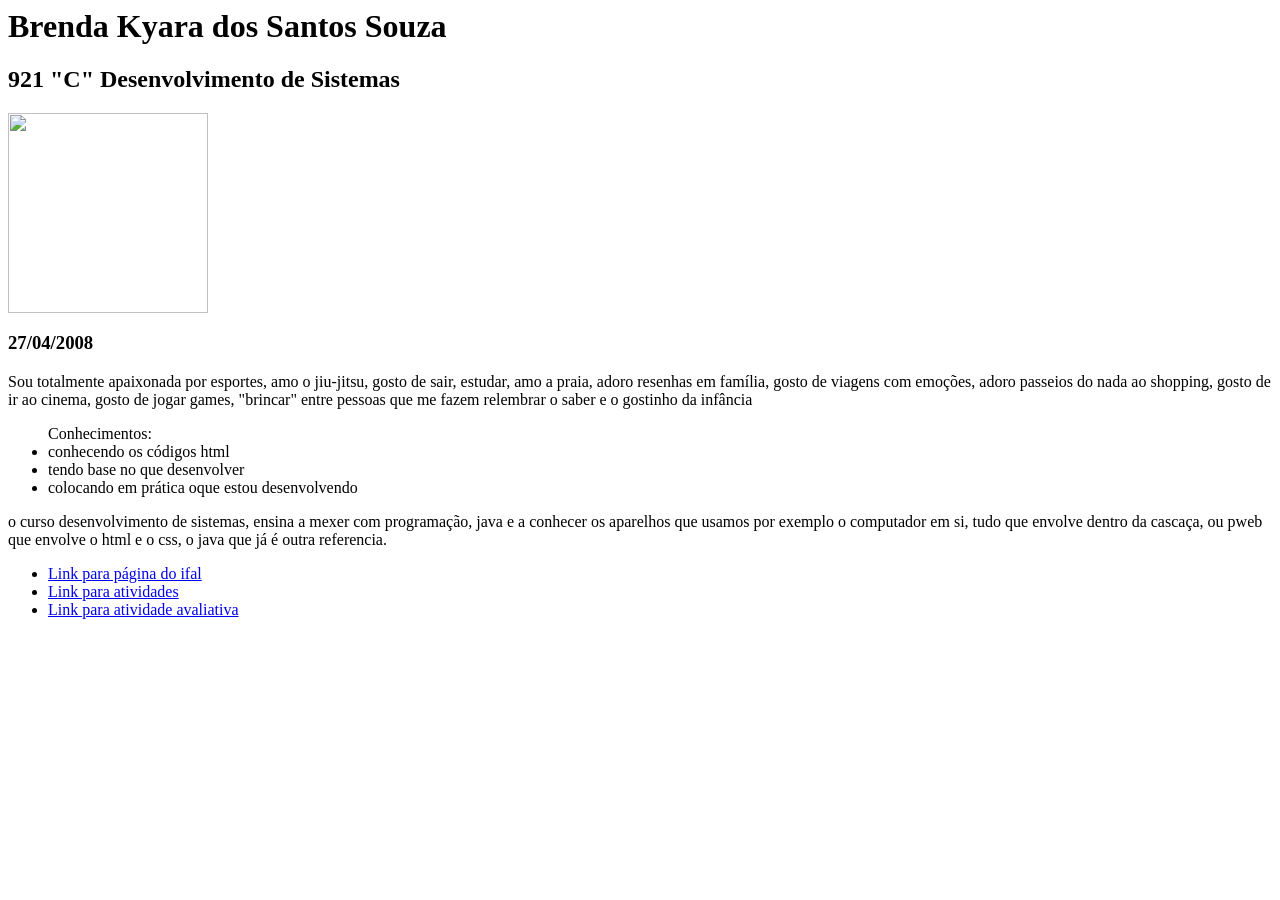
==== index.html @ 5011c37d "Update index.html" ====
<html>
	<head>
	</head>
	<body>
<header>
    <h1>Brenda Kyara dos Santos Souza</h1>
    <h2>921 "C" Desenvolvimento de Sistemas</h2>
    <img height="200" src="foto.jpg"/>
    <h3>27/04/2008</h3>
</header>
<main>
<section>
<article>
    <p>Sou totalmente apaixonada por esportes, amo o jiu-jitsu, gosto de sair, estudar, amo a praia, adoro resenhas em família, gosto de viagens com emoções, adoro passeios do nada ao shopping, gosto de ir ao cinema, gosto de jogar games, "brincar" entre pessoas que me fazem relembrar o saber e o gostinho da infância</p>
</article>
</section>

<section>
<ul>Conhecimentos:
    <li>conhecendo os códigos html</li>
    <li>tendo base no que desenvolver</li>
    <li>colocando em prática oque estou desenvolvendo</li>
</ul>
</section>

<section>
<aside>
    <p>o curso desenvolvimento de sistemas, ensina a mexer com programação, java e a conhecer os aparelhos que usamos por exemplo o computador em si, tudo que envolve dentro da cascaça, ou pweb que envolve o html e o css, o java que já é outra referencia.</p>
</aside>
</section>

<ul>
<li> <a href="http://www2.ifal.edu.br">Link para página do ifal</a>
	<li> <a href="https://github.com/kyarabrenda27-rgb/kyarabrenda27-rgb.github.io/tree/c9216caa9b1e7b38210b4827983a4294f5e20f43/cap04">Link para atividades</a></li>
    <li> <a href="https://kyarabrenda27-rgb.github.io/texto atividade-css01-sala/index.html">Link para atividade avaliativa</a></li>
</ul>

</body>
</html>
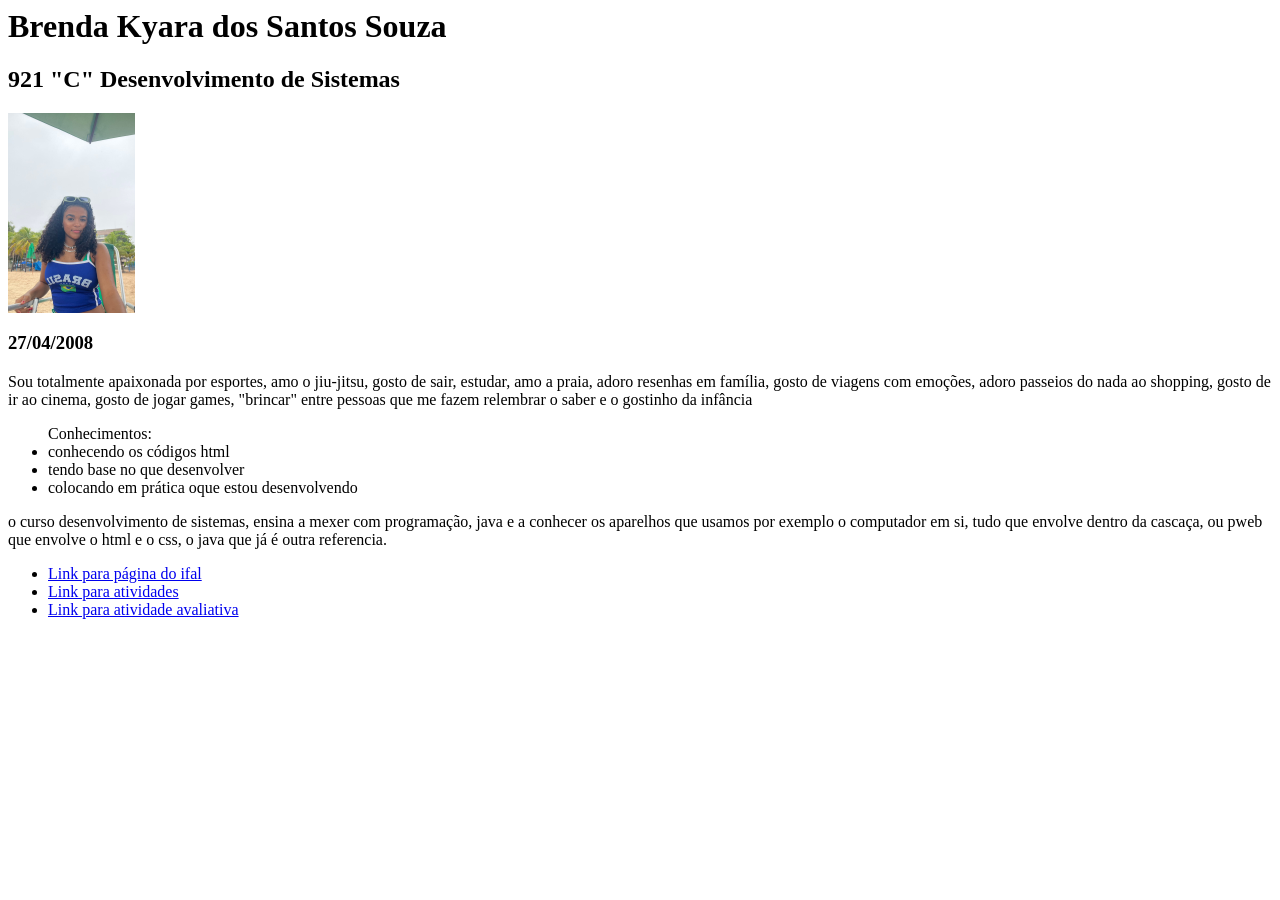
==== commit 01cb6f4f: "Update index.html" ====
--- a/index.html
+++ b/index.html
@@ -5,7 +5,7 @@
 <header>
     <h1>Brenda Kyara dos Santos Souza</h1>
     <h2>921 "C" Desenvolvimento de Sistemas</h2>
-    <img height="200" src="foto.jpg"/>
+    <img height="200" src="foto.jpeg"/>
     <h3>27/04/2008</h3>
 </header>
 <main>
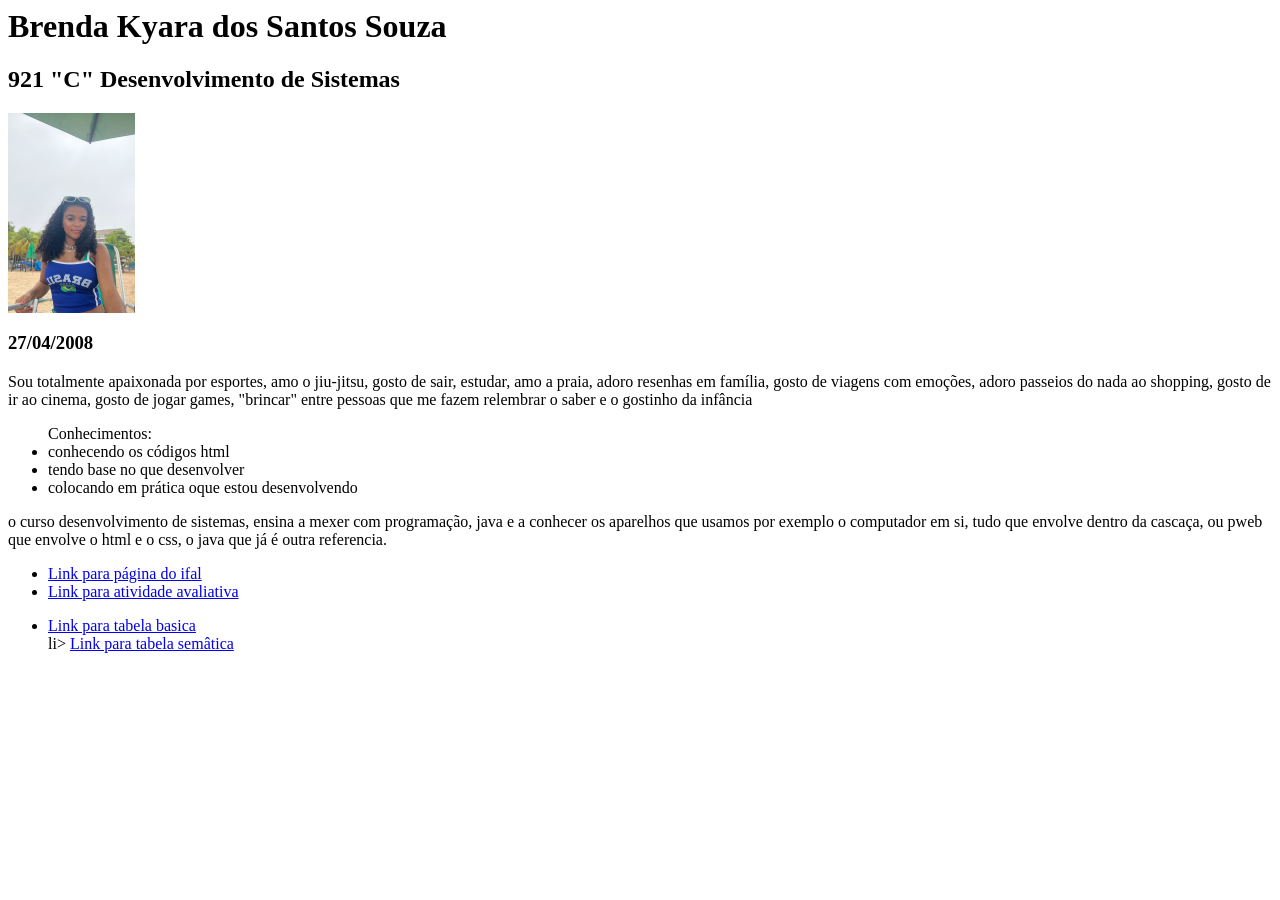
==== commit 17c43159: "Update index.html" ====
--- a/index.html
+++ b/index.html
@@ -31,8 +31,11 @@
 
 <ul>
 <li> <a href="http://www2.ifal.edu.br">Link para página do ifal</a>
-	<li> <a href="https://github.com/kyarabrenda27-rgb/kyarabrenda27-rgb.github.io/tree/c9216caa9b1e7b38210b4827983a4294f5e20f43/cap04">Link para atividades</a></li>
     <li> <a href="https://kyarabrenda27-rgb.github.io/texto atividade-css01-sala/index.html">Link para atividade avaliativa</a></li>
+</ul>
+<ul>
+    <li><a href="https://kyarabrenda27-rgb.github.io/cap04/cap04-at01-tabela-basica.html">Link para tabela basica</a></li>
+    li> <a href="https://kyarabrenda27-rgb.github.io/cap04/cap04-at02-tabela-semantica.html">Link para tabela semâtica</a></li>
 </ul>
 
 </body>
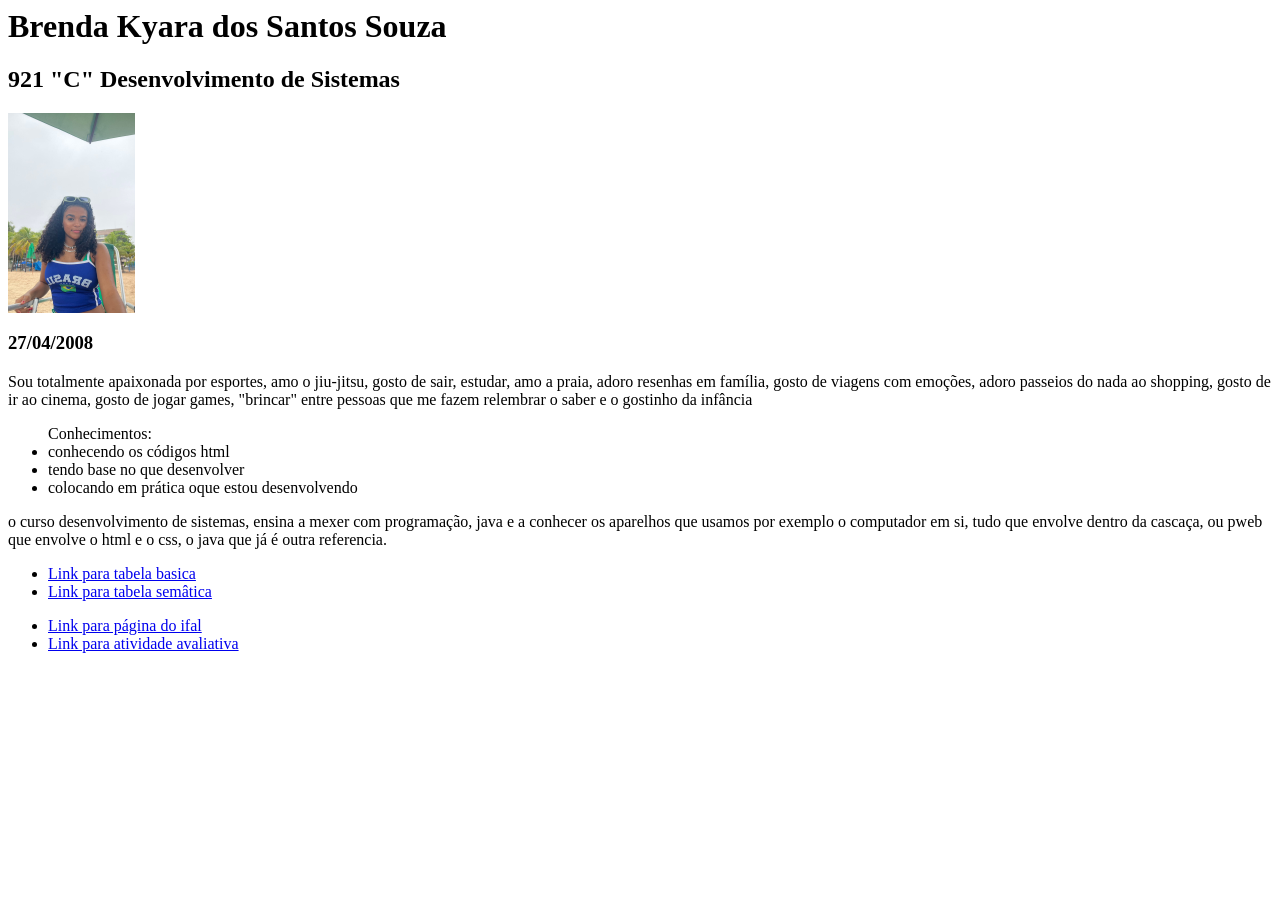
==== commit a43cb56e: "Update index.html" ====
--- a/index.html
+++ b/index.html
@@ -30,12 +30,12 @@
 </section>
 
 <ul>
+    <li><a href="https://kyarabrenda27-rgb.github.io/cap04/cap04-at01-tabela-basica.html">Link para tabela basica</a></li>
+    <li> <a href="https://kyarabrenda27-rgb.github.io/cap04/cap04-at02-tabela-semantica.html">Link para tabela semâtica</a></li>
+</ul>
+<ul>
 <li> <a href="http://www2.ifal.edu.br">Link para página do ifal</a>
     <li> <a href="https://kyarabrenda27-rgb.github.io/texto atividade-css01-sala/index.html">Link para atividade avaliativa</a></li>
-</ul>
-<ul>
-    <li><a href="https://kyarabrenda27-rgb.github.io/cap04/cap04-at01-tabela-basica.html">Link para tabela basica</a></li>
-    li> <a href="https://kyarabrenda27-rgb.github.io/cap04/cap04-at02-tabela-semantica.html">Link para tabela semâtica</a></li>
 </ul>
 
 </body>
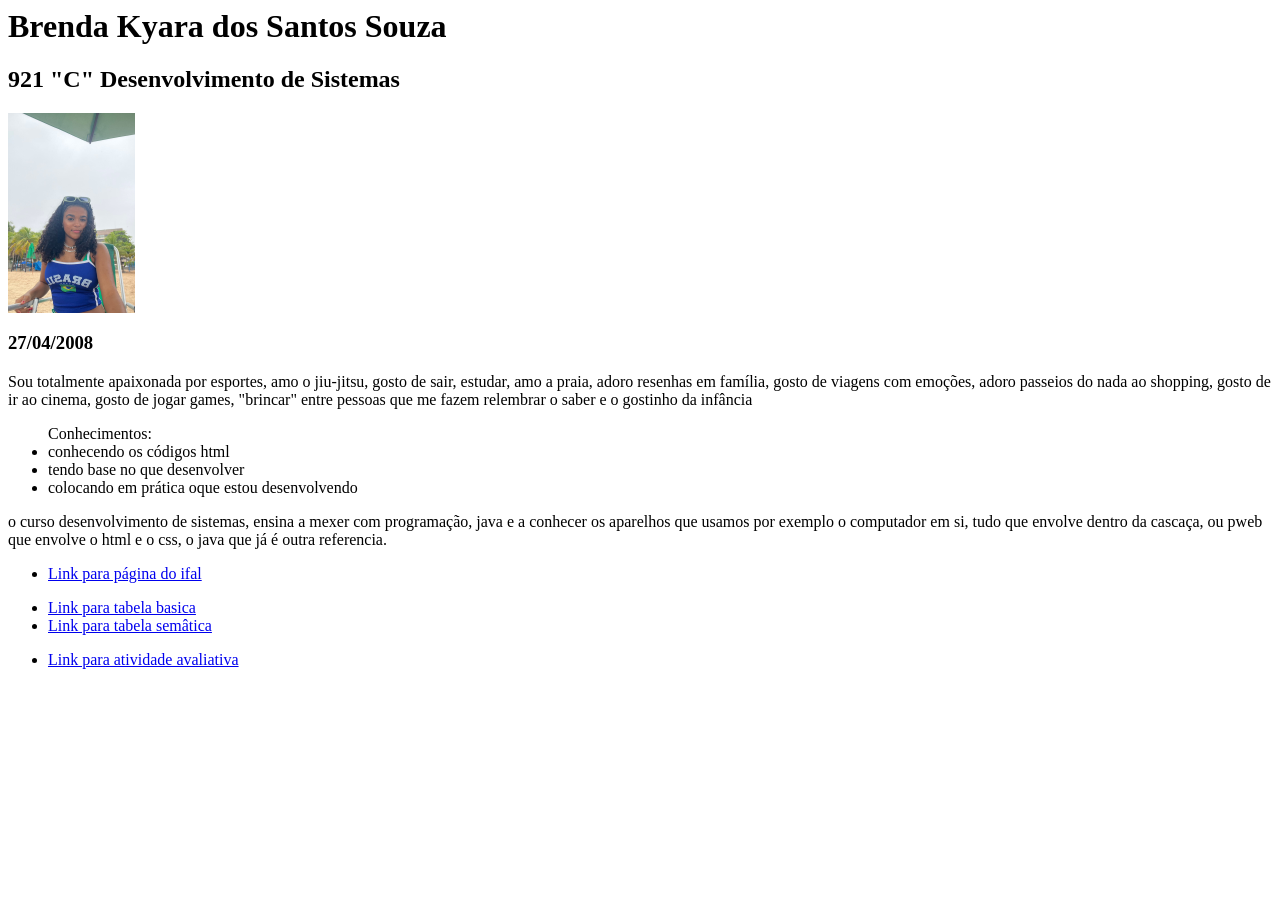
==== commit 08219b51: "Update index.html" ====
--- a/index.html
+++ b/index.html
@@ -1,5 +1,5 @@
 <html>
-	<head>
+	<head> 
 	</head>
 	<body>
 <header>
@@ -28,13 +28,14 @@
     <p>o curso desenvolvimento de sistemas, ensina a mexer com programação, java e a conhecer os aparelhos que usamos por exemplo o computador em si, tudo que envolve dentro da cascaça, ou pweb que envolve o html e o css, o java que já é outra referencia.</p>
 </aside>
 </section>
-
+<ul>
+    <li> <a href="http://www2.ifal.edu.br">Link para página do ifal</a></li>
+</ul>
 <ul>
     <li><a href="https://kyarabrenda27-rgb.github.io/cap04/cap04-at01-tabela-basica.html">Link para tabela basica</a></li>
     <li> <a href="https://kyarabrenda27-rgb.github.io/cap04/cap04-at02-tabela-semantica.html">Link para tabela semâtica</a></li>
 </ul>
 <ul>
-<li> <a href="http://www2.ifal.edu.br">Link para página do ifal</a>
     <li> <a href="https://kyarabrenda27-rgb.github.io/texto atividade-css01-sala/index.html">Link para atividade avaliativa</a></li>
 </ul>
 
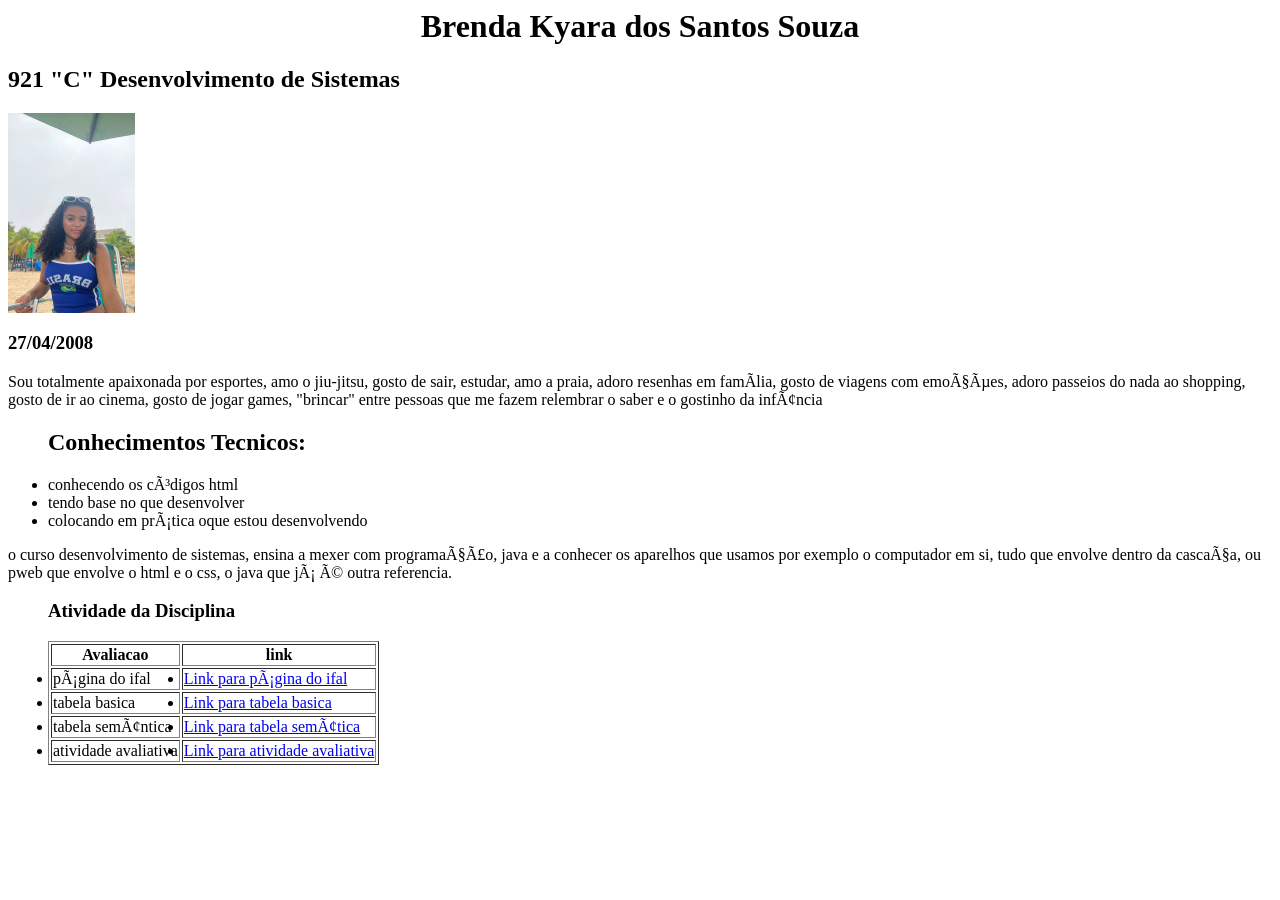
==== commit c9983856: "Update index.html" ====
--- a/index.html
+++ b/index.html
@@ -2,41 +2,62 @@
 	<head> 
 	</head>
 	<body>
-<header>
-    <h1>Brenda Kyara dos Santos Souza</h1>
+    <center><h1>Brenda Kyara dos Santos Souza</h1></center>
     <h2>921 "C" Desenvolvimento de Sistemas</h2>
     <img height="200" src="foto.jpeg"/>
     <h3>27/04/2008</h3>
-</header>
-<main>
-<section>
-<article>
     <p>Sou totalmente apaixonada por esportes, amo o jiu-jitsu, gosto de sair, estudar, amo a praia, adoro resenhas em família, gosto de viagens com emoções, adoro passeios do nada ao shopping, gosto de ir ao cinema, gosto de jogar games, "brincar" entre pessoas que me fazem relembrar o saber e o gostinho da infância</p>
-</article>
-</section>
 
-<section>
-<ul>Conhecimentos:
+  <ul><h2>Conhecimentos Tecnicos:</h2>
     <li>conhecendo os códigos html</li>
     <li>tendo base no que desenvolver</li>
     <li>colocando em prática oque estou desenvolvendo</li>
 </ul>
-</section>
 
-<section>
-<aside>
     <p>o curso desenvolvimento de sistemas, ensina a mexer com programação, java e a conhecer os aparelhos que usamos por exemplo o computador em si, tudo que envolve dentro da cascaça, ou pweb que envolve o html e o css, o java que já é outra referencia.</p>
-</aside>
-</section>
 <ul>
-    <li> <a href="http://www2.ifal.edu.br">Link para página do ifal</a></li>
+ <!DOCTYPE html>
+<html lang="pt-BR">
+<head>
+  <meta charset="UTF-8">
+  <title></title>
+</head>
+<body>
+  <h3>Atividade da Disciplina</h3>
+
+    <table border="1">
+    <tr>
+	<th>Avaliacao</th>
+      <th>link</th>
+  </tr>
+      <tr>
+	<td><li>página do ifal</a></li>	</td>
+	
+ 	<td><li><a 
+  <li> <a href="http://www2.ifal.edu.br">Link para página do ifal</a></li>
+</ul>
+  </tr>
+    
+   <tr>
+	<td><li>tabela basica</a></li>	</td>
+	
+ <td><li><a 
+ <li><a href="https://kyarabrenda27-rgb.github.io/cap04/cap04-at01-tabela-basica.html">Link para tabela basica</a></li>
+</tr>
+
+   <tr>
+	<td><li>tabela semântica</a></li>	</td>
+	
+ 	<td><li><a 
+  <li> <a href="https://kyarabrenda27-rgb.github.io/cap04/cap04-at02-tabela-semantica.html">Link para tabela semâtica</a></li>
 </ul>
 <ul>
-    <li><a href="https://kyarabrenda27-rgb.github.io/cap04/cap04-at01-tabela-basica.html">Link para tabela basica</a></li>
-    <li> <a href="https://kyarabrenda27-rgb.github.io/cap04/cap04-at02-tabela-semantica.html">Link para tabela semâtica</a></li>
-</ul>
-<ul>
-    <li> <a href="https://kyarabrenda27-rgb.github.io/texto atividade-css01-sala/index.html">Link para atividade avaliativa</a></li>
+  
+    <tr>
+	<td><li>atividade avaliativa</a></li>	</td>
+
+	<td><li><a 
+  <li> <a href="https://kyarabrenda27-rgb.github.io/texto atividade-css01-sala/index.html">Link para atividade avaliativa</a></li>
 </ul>
 
 </body>
